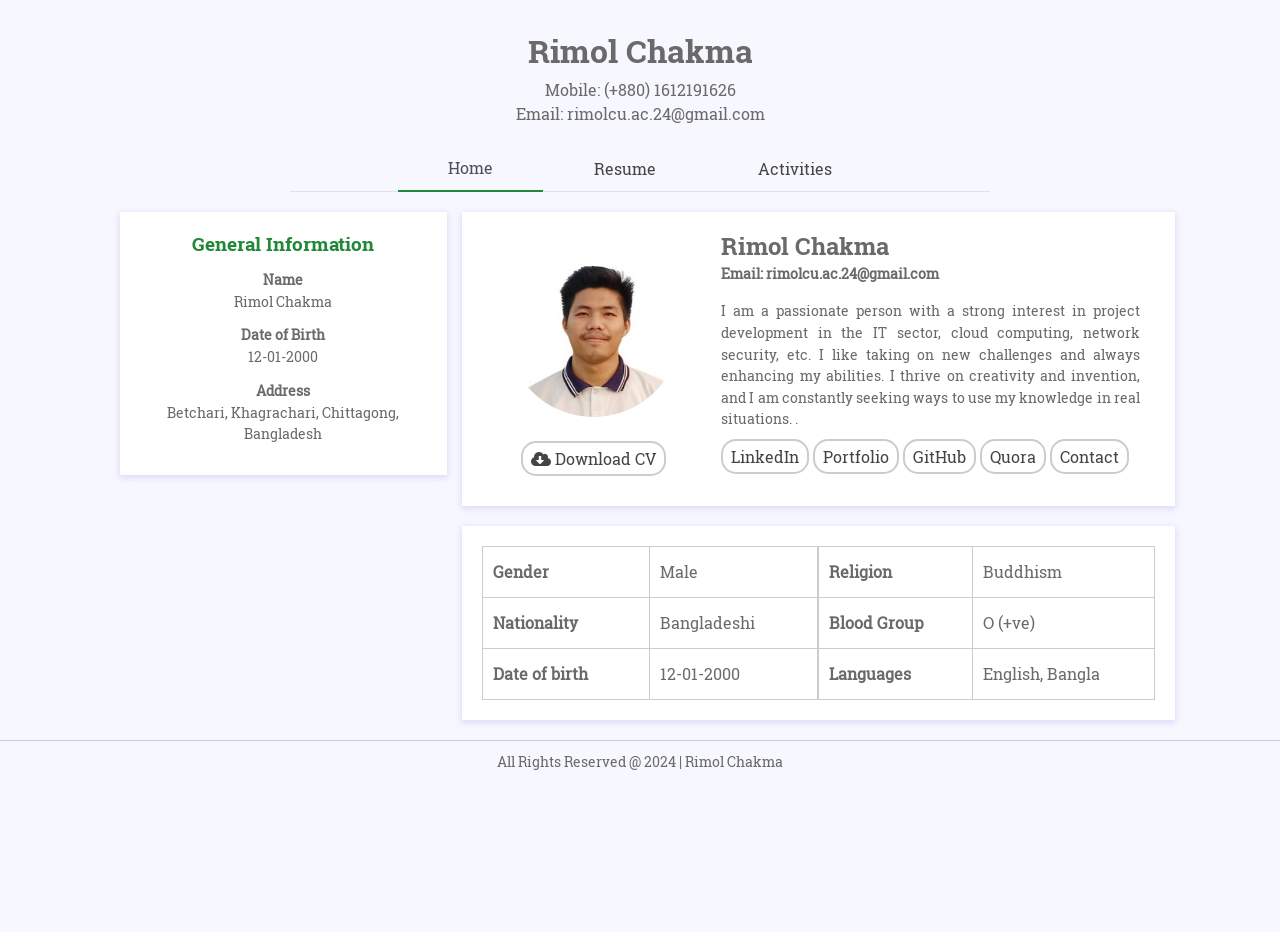
==== index.html @ 82492b22 "Update index.html" ====
<!doctype html>
<html lang="en">
<head>
    <meta charset="utf-8">
    <meta name="viewport" content="width=device-width, initial-scale=1, shrink-to-fit=no">
    <title>Rimol Chakma | Personal Profile</title>
    <link rel="stylesheet" href="assets/css/bootstrap.min.css">
    <link rel="stylesheet" href="assets/css/fontawsom-all.min.css">
    <link rel="stylesheet" type="text/css" href="assets/css/style.css" />
     <link rel="shortcut icon" type="https://rimolch.github.io/assets/images/picture.jpg" href="favicon.ico">
    <meta property="og:title" content="Rimol Chakma | Personal Profile" />
    <meta property="og:image" content="https://rimolch.github.io/assets/images/pic.jpg" />
    <meta property="og:description" content="Welcome to Rimol Chakma's Profile! Find Personal Details, Research & Projects, Extra-curricular Activities of Rimol Chakma" />

<script async src="https://www.googletagmanager.com/gtag/js?id=G-MPRRNXQ42J"></script>
<script>
  window.dataLayer = window.dataLayer || [];
  function gtag(){dataLayer.push(arguments);}
  gtag('js', new Date());

  gtag('config', 'G-MPRRNXQ42J');
</script>

    
</head>

<body>

    <div class="container-fluid">

        <div class="container">

            <div class="col-sm-12 cv-cont">

                <div class="header row">
                    <h2>Rimol Chakma</h2>
                    <p>Mobile: (+880) 1612191626</p>
                    <p>Email: rimolcu.ac.24@gmail.com</p>
                </div>

                <nav>
                    <div class="nav nav-tabs" id="nav-tab" role="tablist">
                        <a class="nav-item nav-link active" id="nav-home-tab" data-toggle="tab" href="#nav-home" role="tab" aria-controls="nav-home" aria-selected="true">Home</a>
                        <a class="nav-item nav-link" id="nav-profile-tab" data-toggle="tab" href="#nav-profile" role="tab" aria-controls="nav-profile" aria-selected="false">Resume</a>
                        <a class="nav-item nav-link" id="nav-contact-tab" data-toggle="tab" href="#extra" role="tab" aria-controls="nav-contact" aria-selected="false">Activities</a>
                    </div>
                </nav>

                <div class="tab-content" id="nav-tabContent">
                    <div class="tab-pane fade show active" id="nav-home" role="tabpanel" aria-labelledby="nav-home-tab">
                        <div class="cv-port row">
                            <div class="col-md-4">
                                <div class="cv-info">

                                    <div class="cvp">
                                        <h6>General Information</h6>
                                        <b>Name</b>
                                        <p>Rimol Chakma</p>
                                        <b>Date of Birth</b>
                                        <p>12-01-2000</p>
                                        <b>Address</b>
                                        <p>Betchari, Khagrachari, Chittagong, Bangladesh</p>
                                    </div>
                                </div>
                            </div>

                            <div class="col-md-8">

                                <div class="cv-stail row">

                                    <div class="col-sm-4 vbhfg center" style="margin-bottom: 15px;">
                                        <img src="assets/images/picture.jpg" alt=""> <br>
                                        <a href="https://rimolch.github.io/assets/cv/Rimol_Chakma.pdf"><i class="fas fa-cloud-download-alt"></i> Download CV</a>
                                    </div>

                                    <div class="col-sm-8">
                                        <h3>Rimol Chakma</h3>
                                        <b>Email: rimolcu.ac.24@gmail.com</b>
                                        <p style="margin-bottom: 15px;">I am a passionate person with a strong interest in project development in the IT sector, cloud computing, network security, etc. I like taking on new challenges and always enhancing my abilities. I thrive on creativity and invention, and I am constantly seeking ways to use my knowledge in real situations.                                            .</p>
                                        <a href="https://www.linkedin.com/in/rimol-chakma-b35395249/">LinkedIn</a>  <a href="https://sites.google.com/view/ri-mol/?fbclid=IwY2xjawGztMVleHRuA2FlbQIxMAABHUg0JZtwrNWvuRHqEis5s81EbPDGnfW2--YV_8g8neNjiI-2RUQk5hpfjA_aem_NrxMKS-pl9uJjug3tCgwVg">Portfolio</a> <a href="https://github.com/rimolch">GitHub</a> <a href="https://www.quora.com/profile/Ri-Mol">Quora</a> <a href="mailto:rimolcu.ac.24@gmail.com">Contact</a> 
                                    </div>

                                </div>

                                <div class="jumbo-address row">
                                    <div class="row w-100 no-margin">
                                        <div class="col-lg-6 no-padding">

                                            <table class="addrss-list">
                                                <tbody>
                                                    <tr>
                                                        <th>Gender</th>
                                                        <td>Male</td>
                                                    </tr>
                                                    <tr>
                                                        <th>Nationality</th>
                                                        <td>Bangladeshi</td>
                                                    </tr>
                                                    <tr>
                                                        <th>Date of birth</th>
                                                        <td>12-01-2000</td>
                                                    </tr>
                                                </tbody>
                                            </table>

                                        </div>

                                    <div class="col-lg-6 no-padding">
                                        <table class="addrss-list">
                                            <tbody>
                                                <tr>
                                                    <th>Religion</th>
                                                    <td>Buddhism</td>
                                                </tr>
                                                <tr>
                                                    <th>Blood Group</th>
                                                    <td>O (+ve)</td>
                                                </tr>
                                                <tr>
                                                    <th>Languages</th>
                                                    <td>English, Bangla</td>
                                                </tr>
                                            </tbody>
                                        </table>
                                    </div>

                                </div>

                            </div>

                        </div>

                    </div>

                </div>

                <div class="tab-pane education-detail fade" id="nav-profile" role="tabpanel" aria-labelledby="nav-profile-tab">

                    <div class="service no-margin" style="text-align: center; color: green;">
                        <h4>Educational Details</h4>
                    </div>

                    <div class="service no-margin row">
                        <div class="col-sm-3 resume-dat serv-logo">
                            <h6>2019-2024</h6>
                        <p>B.Sc. Engineering</p>
                        </div>

                        <div class="col-sm-9 rgbf">
                            <h5>University of Chittagong</h5>
                            <p>Major: Electrical and Electronic Engineering</p>
                            <p>CGPA: 3.46 out of 4.00</p>
                        </div>
                    </div>

                    <div class="service no-margin row">
                        <div class="col-sm-3 resume-dat serv-logo">
                            <h6>2016-2018</h6>
                        <p>Higher Secondary</p>
                        </div>

                        <div class="col-sm-9 rgbf">
                            <h5>Khagrachari Govt. College</h5>
                            <p>Major: Science</p>
                            <p>CGPA: 4.67 out of 5.00</p>
                        </div>
                    </div>

                    <div class="service no-margin row">
                        <div class="col-sm-3 resume-dat serv-logo">
                            <h6>2014-2016</h6>
                        <p>Secondary</p>
                        </div>

                        <div class="col-sm-9 rgbf">
                            <h5>A.P. Battalion High School</h5>
                            <p>Major: Science</p>
                            <p>CGPA: 4.76 out of 5.00</p>
                        </div>
                    </div>

                    <div class="service no-margin" style="text-align: center; color: green;">
                        <h4>Training</h4>
                    </div>

                    <div class="service no-margin row">
                        <div class="col-sm-3 resume-dat serv-logo">
                            <h6>17.12.2022 - 31.12.2022</h6>
                        <p>Industrial Training</p>
                        </div>

                        <div class="col-sm-9 rgbf">
                            <h5>Eastern Cables Limited</h5>
                            <p>Training On: The fundamentals and applications of cables in electrical power </p>
                            <p>systems.</p>
                        </div>
                    </div>

                    
                <div class="service no-margin" style="text-align: center; color: green;">
                    <h4>Courses</h4>
                </div>

                <div class="service no-margin row">
                    <div class="col-sm-3 resume-dat serv-logo">
                        <h6>06.07.2020 - 07.08.2020</h6>
                    <p>Online Course</p>
                    </div>

                    <div class="col-sm-9 rgbf">
                        <h5>HTML, CSS & JAVASCIPT</h5>
                        <p>An online course from Coursera that concentrated on the fundamentals of web </p>
                        <p>development.</p>
                    </div>
                </div>
                <!--Skills  -->
        </div>
                
                <div class="tab-pane education-detail fade" id="extra" role="tabpanel" aria-labelledby="nav-contact-tab">
                    <div class="service no-margin" style="text-align: center; color: green;">
                        <h4>Key Projects</h4>
                    </div>

                    <div class="service no-margin row">
                        <div class="col-sm-3 resume-dat serv-logo">
                            <h6>2024</h6>
                        </div>
                        <div class="col-sm-9 rgbf">
                            <h5>Web-based Document Management System For Educational Institution.</h5>
                            <p>A Project for secure document management with role-based access and data</p>
                                <p>encryption</p>
                        </div>
                    </div>
                    <div class="service no-margin" style="text-align: center; color: green;">
                        <h4>Extra-Curricular Activities</h4>
                    </div>
                    <div class="service no-margin row">
                        <div class="col-sm-3 resume-dat serv-logo">
                            <h6>2020</h6>
                        </div>
                        <div class="col-sm-9 rgbf">
                            <h5>Organized Photo & Art Exhibition </h5>
                            <p>Place: University of Chittagong Campus</p>
                        </div>
                    </div>

                    <div class="service no-margin row">
                        <div class="col-sm-3 resume-dat serv-logo">
                            <h6>2019</h6>
                        </div>
                        <div class="col-sm-9 rgbf">
                            <h5>International Youth Math Challenge</h5>
                            <p>Institution: IYMC</p>
                        </div>
                    </div>
                    
                </div>
            </div>


                </div>
            </div>


        </div>
        <div class="foot-credit">
            <p>All Rights Reserved @ 2024 | Rimol Chakma</p>
        </div>
        
    </div>
    </div>
</body>
<style>
    .nav-tabs {
        justify-content: center; /* Center the tabs */
    }
</style>
<script src="assets/js/jquery-3.2.1.min.js"></script>
<script src="assets/js/popper.min.js"></script>
<script src="assets/js/bootstrap.min.js"></script>
<script src="assets/js/script.js"></script>
---- assets/css/fontawsom-all.min.css ----
/*!
 * Font Awesome Free 5.3.1 by @fontawesome - https://fontawesome.com
 * License - https://fontawesome.com/license/free (Icons: CC BY 4.0, Fonts: SIL OFL 1.1, Code: MIT License)
 */
.fa,.fab,.fal,.far,.fas{-moz-osx-font-smoothing:grayscale;-webkit-font-smoothing:antialiased;display:inline-block;font-style:normal;font-variant:normal;text-rendering:auto;line-height:1}.fa-lg{font-size:1.33333em;line-height:.75em;vertical-align:-.0667em}.fa-xs{font-size:.75em}.fa-sm{font-size:.875em}.fa-1x{font-size:1em}.fa-2x{font-size:2em}.fa-3x{font-size:3em}.fa-4x{font-size:4em}.fa-5x{font-size:5em}.fa-6x{font-size:6em}.fa-7x{font-size:7em}.fa-8x{font-size:8em}.fa-9x{font-size:9em}.fa-10x{font-size:10em}.fa-fw{text-align:center;width:1.25em}.fa-ul{list-style-type:none;margin-left:2.5em;padding-left:0}.fa-ul>li{position:relative}.fa-li{left:-2em;position:absolute;text-align:center;width:2em;line-height:inherit}.fa-border{border:.08em solid #eee;border-radius:.1em;padding:.2em .25em .15em}.fa-pull-left{float:left}.fa-pull-right{float:right}.fa.fa-pull-left,.fab.fa-pull-left,.fal.fa-pull-left,.far.fa-pull-left,.fas.fa-pull-left{margin-right:.3em}.fa.fa-pull-right,.fab.fa-pull-right,.fal.fa-pull-right,.far.fa-pull-right,.fas.fa-pull-right{margin-left:.3em}.fa-spin{animation:fa-spin 2s infinite linear}.fa-pulse{animation:fa-spin 1s infinite steps(8)}@keyframes fa-spin{0%{transform:rotate(0deg)}to{transform:rotate(1turn)}}.fa-rotate-90{-ms-filter:"progid:DXImageTransform.Microsoft.BasicImage(rotation=1)";transform:rotate(90deg)}.fa-rotate-180{-ms-filter:"progid:DXImageTransform.Microsoft.BasicImage(rotation=2)";transform:rotate(180deg)}.fa-rotate-270{-ms-filter:"progid:DXImageTransform.Microsoft.BasicImage(rotation=3)";transform:rotate(270deg)}.fa-flip-horizontal{-ms-filter:"progid:DXImageTransform.Microsoft.BasicImage(rotation=0, mirror=1)";transform:scaleX(-1)}.fa-flip-vertical{transform:scaleY(-1)}.fa-flip-horizontal.fa-flip-vertical,.fa-flip-vertical{-ms-filter:"progid:DXImageTransform.Microsoft.BasicImage(rotation=2, mirror=1)"}.fa-flip-horizontal.fa-flip-vertical{transform:scale(-1)}:root .fa-flip-horizontal,:root .fa-flip-vertical,:root .fa-rotate-90,:root .fa-rotate-180,:root .fa-rotate-270{-webkit-filter:none;filter:none}.fa-stack{display:inline-block;height:2em;line-height:2em;position:relative;vertical-align:middle;width:2em}.fa-stack-1x,.fa-stack-2x{left:0;position:absolute;text-align:center;width:100%}.fa-stack-1x{line-height:inherit}.fa-stack-2x{font-size:2em}.fa-inverse{color:#fff}.fa-500px:before{content:"\f26e"}.fa-accessible-icon:before{content:"\f368"}.fa-accusoft:before{content:"\f369"}.fa-ad:before{content:"\f641"}.fa-address-book:before{content:"\f2b9"}.fa-address-card:before{content:"\f2bb"}.fa-adjust:before{content:"\f042"}.fa-adn:before{content:"\f170"}.fa-adversal:before{content:"\f36a"}.fa-affiliatetheme:before{content:"\f36b"}.fa-air-freshener:before{content:"\f5d0"}.fa-algolia:before{content:"\f36c"}.fa-align-center:before{content:"\f037"}.fa-align-justify:before{content:"\f039"}.fa-align-left:before{content:"\f036"}.fa-align-right:before{content:"\f038"}.fa-alipay:before{content:"\f642"}.fa-allergies:before{content:"\f461"}.fa-amazon:before{content:"\f270"}.fa-amazon-pay:before{content:"\f42c"}.fa-ambulance:before{content:"\f0f9"}.fa-american-sign-language-interpreting:before{content:"\f2a3"}.fa-amilia:before{content:"\f36d"}.fa-anchor:before{content:"\f13d"}.fa-android:before{content:"\f17b"}.fa-angellist:before{content:"\f209"}.fa-angle-double-down:before{content:"\f103"}.fa-angle-double-left:before{content:"\f100"}.fa-angle-double-right:before{content:"\f101"}.fa-angle-double-up:before{content:"\f102"}.fa-angle-down:before{content:"\f107"}.fa-angle-left:before{content:"\f104"}.fa-angle-right:before{content:"\f105"}.fa-angle-up:before{content:"\f106"}.fa-angry:before{content:"\f556"}.fa-angrycreative:before{content:"\f36e"}.fa-angular:before{content:"\f420"}.fa-ankh:before{content:"\f644"}.fa-app-store:before{content:"\f36f"}.fa-app-store-ios:before{content:"\f370"}.fa-apper:before{content:"\f371"}.fa-apple:before{content:"\f179"}.fa-apple-alt:before{content:"\f5d1"}.fa-apple-pay:before{content:"\f415"}.fa-archive:before{content:"\f187"}.fa-archway:before{content:"\f557"}.fa-arrow-alt-circle-down:before{content:"\f358"}.fa-arrow-alt-circle-left:before{content:"\f359"}.fa-arrow-alt-circle-right:before{content:"\f35a"}.fa-arrow-alt-circle-up:before{content:"\f35b"}.fa-arrow-circle-down:before{content:"\f0ab"}.fa-arrow-circle-left:before{content:"\f0a8"}.fa-arrow-circle-right:before{content:"\f0a9"}.fa-arrow-circle-up:before{content:"\f0aa"}.fa-arrow-down:before{content:"\f063"}.fa-arrow-left:before{content:"\f060"}.fa-arrow-right:before{content:"\f061"}.fa-arrow-up:before{content:"\f062"}.fa-arrows-alt:before{content:"\f0b2"}.fa-arrows-alt-h:before{content:"\f337"}.fa-arrows-alt-v:before{content:"\f338"}.fa-assistive-listening-systems:before{content:"\f2a2"}.fa-asterisk:before{content:"\f069"}.fa-asymmetrik:before{content:"\f372"}.fa-at:before{content:"\f1fa"}.fa-atlas:before{content:"\f558"}.fa-atom:before{content:"\f5d2"}.fa-audible:before{content:"\f373"}.fa-audio-description:before{content:"\f29e"}.fa-autoprefixer:before{content:"\f41c"}.fa-avianex:before{content:"\f374"}.fa-aviato:before{content:"\f421"}.fa-award:before{content:"\f559"}.fa-aws:before{content:"\f375"}.fa-backspace:before{content:"\f55a"}.fa-backward:before{content:"\f04a"}.fa-balance-scale:before{content:"\f24e"}.fa-ban:before{content:"\f05e"}.fa-band-aid:before{content:"\f462"}.fa-bandcamp:before{content:"\f2d5"}.fa-barcode:before{content:"\f02a"}.fa-bars:before{content:"\f0c9"}.fa-baseball-ball:before{content:"\f433"}.fa-basketball-ball:before{content:"\f434"}.fa-bath:before{content:"\f2cd"}.fa-battery-empty:before{content:"\f244"}.fa-battery-full:before{content:"\f240"}.fa-battery-half:before{content:"\f242"}.fa-battery-quarter:before{content:"\f243"}.fa-battery-three-quarters:before{content:"\f241"}.fa-bed:before{content:"\f236"}.fa-beer:before{content:"\f0fc"}.fa-behance:before{content:"\f1b4"}.fa-behance-square:before{content:"\f1b5"}.fa-bell:before{content:"\f0f3"}.fa-bell-slash:before{content:"\f1f6"}.fa-bezier-curve:before{content:"\f55b"}.fa-bible:before{content:"\f647"}.fa-bicycle:before{content:"\f206"}.fa-bimobject:before{content:"\f378"}.fa-binoculars:before{content:"\f1e5"}.fa-birthday-cake:before{content:"\f1fd"}.fa-bitbucket:before{content:"\f171"}.fa-bitcoin:before{content:"\f379"}.fa-bity:before{content:"\f37a"}.fa-black-tie:before{content:"\f27e"}.fa-blackberry:before{content:"\f37b"}.fa-blender:before{content:"\f517"}.fa-blind:before{content:"\f29d"}.fa-blogger:before{content:"\f37c"}.fa-blogger-b:before{content:"\f37d"}.fa-bluetooth:before{content:"\f293"}.fa-bluetooth-b:before{content:"\f294"}.fa-bold:before{content:"\f032"}.fa-bolt:before{content:"\f0e7"}.fa-bomb:before{content:"\f1e2"}.fa-bone:before{content:"\f5d7"}.fa-bong:before{content:"\f55c"}.fa-book:before{content:"\f02d"}.fa-book-open:before{content:"\f518"}.fa-book-reader:before{content:"\f5da"}.fa-bookmark:before{content:"\f02e"}.fa-bowling-ball:before{content:"\f436"}.fa-box:before{content:"\f466"}.fa-box-open:before{content:"\f49e"}.fa-boxes:before{content:"\f468"}.fa-braille:before{content:"\f2a1"}.fa-brain:before{content:"\f5dc"}.fa-briefcase:before{content:"\f0b1"}.fa-briefcase-medical:before{content:"\f469"}.fa-broadcast-tower:before{content:"\f519"}.fa-broom:before{content:"\f51a"}.fa-brush:before{content:"\f55d"}.fa-btc:before{content:"\f15a"}.fa-bug:before{content:"\f188"}.fa-building:before{content:"\f1ad"}.fa-bullhorn:before{content:"\f0a1"}.fa-bullseye:before{content:"\f140"}.fa-burn:before{content:"\f46a"}.fa-buromobelexperte:before{content:"\f37f"}.fa-bus:before{content:"\f207"}.fa-bus-alt:before{content:"\f55e"}.fa-business-time:before{content:"\f64a"}.fa-buysellads:before{content:"\f20d"}.fa-calculator:before{content:"\f1ec"}.fa-calendar:before{content:"\f133"}.fa-calendar-alt:before{content:"\f073"}.fa-calendar-check:before{content:"\f274"}.fa-calendar-minus:before{content:"\f272"}.fa-calendar-plus:before{content:"\f271"}.fa-calendar-times:before{content:"\f273"}.fa-camera:before{content:"\f030"}.fa-camera-retro:before{content:"\f083"}.fa-cannabis:before{content:"\f55f"}.fa-capsules:before{content:"\f46b"}.fa-car:before{content:"\f1b9"}.fa-car-alt:before{content:"\f5de"}.fa-car-battery:before{content:"\f5df"}.fa-car-crash:before{content:"\f5e1"}.fa-car-side:before{content:"\f5e4"}.fa-caret-down:before{content:"\f0d7"}.fa-caret-left:before{content:"\f0d9"}.fa-caret-right:before{content:"\f0da"}.fa-caret-square-down:before{content:"\f150"}.fa-caret-square-left:before{content:"\f191"}.fa-caret-square-right:before{content:"\f152"}.fa-caret-square-up:before{content:"\f151"}.fa-caret-up:before{content:"\f0d8"}.fa-cart-arrow-down:before{content:"\f218"}.fa-cart-plus:before{content:"\f217"}.fa-cc-amazon-pay:before{content:"\f42d"}.fa-cc-amex:before{content:"\f1f3"}.fa-cc-apple-pay:before{content:"\f416"}.fa-cc-diners-club:before{content:"\f24c"}.fa-cc-discover:before{content:"\f1f2"}.fa-cc-jcb:before{content:"\f24b"}.fa-cc-mastercard:before{content:"\f1f1"}.fa-cc-paypal:before{content:"\f1f4"}.fa-cc-stripe:before{content:"\f1f5"}.fa-cc-visa:before{content:"\f1f0"}.fa-centercode:before{content:"\f380"}.fa-certificate:before{content:"\f0a3"}.fa-chalkboard:before{content:"\f51b"}.fa-chalkboard-teacher:before{content:"\f51c"}.fa-charging-station:before{content:"\f5e7"}.fa-chart-area:before{content:"\f1fe"}.fa-chart-bar:before{content:"\f080"}.fa-chart-line:before{content:"\f201"}.fa-chart-pie:before{content:"\f200"}.fa-check:before{content:"\f00c"}.fa-check-circle:before{content:"\f058"}.fa-check-double:before{content:"\f560"}.fa-check-square:before{content:"\f14a"}.fa-chess:before{content:"\f439"}.fa-chess-bishop:before{content:"\f43a"}.fa-chess-board:before{content:"\f43c"}.fa-chess-king:before{content:"\f43f"}.fa-chess-knight:before{content:"\f441"}.fa-chess-pawn:before{content:"\f443"}.fa-chess-queen:before{content:"\f445"}.fa-chess-rook:before{content:"\f447"}.fa-chevron-circle-down:before{content:"\f13a"}.fa-chevron-circle-left:before{content:"\f137"}.fa-chevron-circle-right:before{content:"\f138"}.fa-chevron-circle-up:before{content:"\f139"}.fa-chevron-down:before{content:"\f078"}.fa-chevron-left:before{content:"\f053"}.fa-chevron-right:before{content:"\f054"}.fa-chevron-up:before{content:"\f077"}.fa-child:before{content:"\f1ae"}.fa-chrome:before{content:"\f268"}.fa-church:before{content:"\f51d"}.fa-circle:before{content:"\f111"}.fa-circle-notch:before{content:"\f1ce"}.fa-city:before{content:"\f64f"}.fa-clipboard:before{content:"\f328"}.fa-clipboard-check:before{content:"\f46c"}.fa-clipboard-list:before{content:"\f46d"}.fa-clock:before{content:"\f017"}.fa-clone:before{content:"\f24d"}.fa-closed-captioning:before{content:"\f20a"}.fa-cloud:before{content:"\f0c2"}.fa-cloud-download-alt:before{content:"\f381"}.fa-cloud-upload-alt:before{content:"\f382"}.fa-cloudscale:before{content:"\f383"}.fa-cloudsmith:before{content:"\f384"}.fa-cloudversify:before{content:"\f385"}.fa-cocktail:before{content:"\f561"}.fa-code:before{content:"\f121"}.fa-code-branch:before{content:"\f126"}.fa-codepen:before{content:"\f1cb"}.fa-codiepie:before{content:"\f284"}.fa-coffee:before{content:"\f0f4"}.fa-cog:before{content:"\f013"}.fa-cogs:before{content:"\f085"}.fa-coins:before{content:"\f51e"}.fa-columns:before{content:"\f0db"}.fa-comment:before{content:"\f075"}.fa-comment-alt:before{content:"\f27a"}.fa-comment-dollar:before{content:"\f651"}.fa-comment-dots:before{content:"\f4ad"}.fa-comment-slash:before{content:"\f4b3"}.fa-comments:before{content:"\f086"}.fa-comments-dollar:before{content:"\f653"}.fa-compact-disc:before{content:"\f51f"}.fa-compass:before{content:"\f14e"}.fa-compress:before{content:"\f066"}.fa-concierge-bell:before{content:"\f562"}.fa-connectdevelop:before{content:"\f20e"}.fa-contao:before{content:"\f26d"}.fa-cookie:before{content:"\f563"}.fa-cookie-bite:before{content:"\f564"}.fa-copy:before{content:"\f0c5"}.fa-copyright:before{content:"\f1f9"}.fa-couch:before{content:"\f4b8"}.fa-cpanel:before{content:"\f388"}.fa-creative-commons:before{content:"\f25e"}.fa-creative-commons-by:before{content:"\f4e7"}.fa-creative-commons-nc:before{content:"\f4e8"}.fa-creative-commons-nc-eu:before{content:"\f4e9"}.fa-creative-commons-nc-jp:before{content:"\f4ea"}.fa-creative-commons-nd:before{content:"\f4eb"}.fa-creative-commons-pd:before{content:"\f4ec"}.fa-creative-commons-pd-alt:before{content:"\f4ed"}.fa-creative-commons-remix:before{content:"\f4ee"}.fa-creative-commons-sa:before{content:"\f4ef"}.fa-creative-commons-sampling:before{content:"\f4f0"}.fa-creative-commons-sampling-plus:before{content:"\f4f1"}.fa-creative-commons-share:before{content:"\f4f2"}.fa-credit-card:before{content:"\f09d"}.fa-crop:before{content:"\f125"}.fa-crop-alt:before{content:"\f565"}.fa-cross:before{content:"\f654"}.fa-crosshairs:before{content:"\f05b"}.fa-crow:before{content:"\f520"}.fa-crown:before{content:"\f521"}.fa-css3:before{content:"\f13c"}.fa-css3-alt:before{content:"\f38b"}.fa-cube:before{content:"\f1b2"}.fa-cubes:before{content:"\f1b3"}.fa-cut:before{content:"\f0c4"}.fa-cuttlefish:before{content:"\f38c"}.fa-d-and-d:before{content:"\f38d"}.fa-dashcube:before{content:"\f210"}.fa-database:before{content:"\f1c0"}.fa-deaf:before{content:"\f2a4"}.fa-delicious:before{content:"\f1a5"}.fa-deploydog:before{content:"\f38e"}.fa-deskpro:before{content:"\f38f"}.fa-desktop:before{content:"\f108"}.fa-deviantart:before{content:"\f1bd"}.fa-dharmachakra:before{content:"\f655"}.fa-diagnoses:before{content:"\f470"}.fa-dice:before{content:"\f522"}.fa-dice-five:before{content:"\f523"}.fa-dice-four:before{content:"\f524"}.fa-dice-one:before{content:"\f525"}.fa-dice-six:before{content:"\f526"}.fa-dice-three:before{content:"\f527"}.fa-dice-two:before{content:"\f528"}.fa-digg:before{content:"\f1a6"}.fa-digital-ocean:before{content:"\f391"}.fa-digital-tachograph:before{content:"\f566"}.fa-directions:before{content:"\f5eb"}.fa-discord:before{content:"\f392"}.fa-discourse:before{content:"\f393"}.fa-divide:before{content:"\f529"}.fa-dizzy:before{content:"\f567"}.fa-dna:before{content:"\f471"}.fa-dochub:before{content:"\f394"}.fa-docker:before{content:"\f395"}.fa-dollar-sign:before{content:"\f155"}.fa-dolly:before{content:"\f472"}.fa-dolly-flatbed:before{content:"\f474"}.fa-donate:before{content:"\f4b9"}.fa-door-closed:before{content:"\f52a"}.fa-door-open:before{content:"\f52b"}.fa-dot-circle:before{content:"\f192"}.fa-dove:before{content:"\f4ba"}.fa-download:before{content:"\f019"}.fa-draft2digital:before{content:"\f396"}.fa-drafting-compass:before{content:"\f568"}.fa-draw-polygon:before{content:"\f5ee"}.fa-dribbble:before{content:"\f17d"}.fa-dribbble-square:before{content:"\f397"}.fa-dropbox:before{content:"\f16b"}.fa-drum:before{content:"\f569"}.fa-drum-steelpan:before{content:"\f56a"}.fa-drupal:before{content:"\f1a9"}.fa-dumbbell:before{content:"\f44b"}.fa-dyalog:before{content:"\f399"}.fa-earlybirds:before{content:"\f39a"}.fa-ebay:before{content:"\f4f4"}.fa-edge:before{content:"\f282"}.fa-edit:before{content:"\f044"}.fa-eject:before{content:"\f052"}.fa-elementor:before{content:"\f430"}.fa-ellipsis-h:before{content:"\f141"}.fa-ellipsis-v:before{content:"\f142"}.fa-ello:before{content:"\f5f1"}.fa-ember:before{content:"\f423"}.fa-empire:before{content:"\f1d1"}.fa-envelope:before{content:"\f0e0"}.fa-envelope-open:before{content:"\f2b6"}.fa-envelope-open-text:before{content:"\f658"}.fa-envelope-square:before{content:"\f199"}.fa-envira:before{content:"\f299"}.fa-equals:before{content:"\f52c"}.fa-eraser:before{content:"\f12d"}.fa-erlang:before{content:"\f39d"}.fa-ethereum:before{content:"\f42e"}.fa-etsy:before{content:"\f2d7"}.fa-euro-sign:before{content:"\f153"}.fa-exchange-alt:before{content:"\f362"}.fa-exclamation:before{content:"\f12a"}.fa-exclamation-circle:before{content:"\f06a"}.fa-exclamation-triangle:before{content:"\f071"}.fa-expand:before{content:"\f065"}.fa-expand-arrows-alt:before{content:"\f31e"}.fa-expeditedssl:before{content:"\f23e"}.fa-external-link-alt:before{content:"\f35d"}.fa-external-link-square-alt:before{content:"\f360"}.fa-eye:before{content:"\f06e"}.fa-eye-dropper:before{content:"\f1fb"}.fa-eye-slash:before{content:"\f070"}.fa-facebook:before{content:"\f09a"}.fa-facebook-f:before{content:"\f39e"}.fa-facebook-messenger:before{content:"\f39f"}.fa-facebook-square:before{content:"\f082"}.fa-fast-backward:before{content:"\f049"}.fa-fast-forward:before{content:"\f050"}.fa-fax:before{content:"\f1ac"}.fa-feather:before{content:"\f52d"}.fa-feather-alt:before{content:"\f56b"}.fa-female:before{content:"\f182"}.fa-fighter-jet:before{content:"\f0fb"}.fa-file:before{content:"\f15b"}.fa-file-alt:before{content:"\f15c"}.fa-file-archive:before{content:"\f1c6"}.fa-file-audio:before{content:"\f1c7"}.fa-file-code:before{content:"\f1c9"}.fa-file-contract:before{content:"\f56c"}.fa-file-download:before{content:"\f56d"}.fa-file-excel:before{content:"\f1c3"}.fa-file-export:before{content:"\f56e"}.fa-file-image:before{content:"\f1c5"}.fa-file-import:before{content:"\f56f"}.fa-file-invoice:before{content:"\f570"}.fa-file-invoice-dollar:before{content:"\f571"}.fa-file-medical:before{content:"\f477"}.fa-file-medical-alt:before{content:"\f478"}.fa-file-pdf:before{content:"\f1c1"}.fa-file-powerpoint:before{content:"\f1c4"}.fa-file-prescription:before{content:"\f572"}.fa-file-signature:before{content:"\f573"}.fa-file-upload:before{content:"\f574"}.fa-file-video:before{content:"\f1c8"}.fa-file-word:before{content:"\f1c2"}.fa-fill:before{content:"\f575"}.fa-fill-drip:before{content:"\f576"}.fa-film:before{content:"\f008"}.fa-filter:before{content:"\f0b0"}.fa-fingerprint:before{content:"\f577"}.fa-fire:before{content:"\f06d"}.fa-fire-extinguisher:before{content:"\f134"}.fa-firefox:before{content:"\f269"}.fa-first-aid:before{content:"\f479"}.fa-first-order:before{content:"\f2b0"}.fa-first-order-alt:before{content:"\f50a"}.fa-firstdraft:before{content:"\f3a1"}.fa-fish:before{content:"\f578"}.fa-flag:before{content:"\f024"}.fa-flag-checkered:before{content:"\f11e"}.fa-flask:before{content:"\f0c3"}.fa-flickr:before{content:"\f16e"}.fa-flipboard:before{content:"\f44d"}.fa-flushed:before{content:"\f579"}.fa-fly:before{content:"\f417"}.fa-folder:before{content:"\f07b"}.fa-folder-minus:before{content:"\f65d"}.fa-folder-open:before{content:"\f07c"}.fa-folder-plus:before{content:"\f65e"}.fa-font:before{content:"\f031"}.fa-font-awesome:before{content:"\f2b4"}.fa-font-awesome-alt:before{content:"\f35c"}.fa-font-awesome-flag:before{content:"\f425"}.fa-font-awesome-logo-full:before{content:"\f4e6"}.fa-fonticons:before{content:"\f280"}.fa-fonticons-fi:before{content:"\f3a2"}.fa-football-ball:before{content:"\f44e"}.fa-fort-awesome:before{content:"\f286"}.fa-fort-awesome-alt:before{content:"\f3a3"}.fa-forumbee:before{content:"\f211"}.fa-forward:before{content:"\f04e"}.fa-foursquare:before{content:"\f180"}.fa-free-code-camp:before{content:"\f2c5"}.fa-freebsd:before{content:"\f3a4"}.fa-frog:before{content:"\f52e"}.fa-frown:before{content:"\f119"}.fa-frown-open:before{content:"\f57a"}.fa-fulcrum:before{content:"\f50b"}.fa-funnel-dollar:before{content:"\f662"}.fa-futbol:before{content:"\f1e3"}.fa-galactic-republic:before{content:"\f50c"}.fa-galactic-senate:before{content:"\f50d"}.fa-gamepad:before{content:"\f11b"}.fa-gas-pump:before{content:"\f52f"}.fa-gavel:before{content:"\f0e3"}.fa-gem:before{content:"\f3a5"}.fa-genderless:before{content:"\f22d"}.fa-get-pocket:before{content:"\f265"}.fa-gg:before{content:"\f260"}.fa-gg-circle:before{content:"\f261"}.fa-gift:before{content:"\f06b"}.fa-git:before{content:"\f1d3"}.fa-git-square:before{content:"\f1d2"}.fa-github:before{content:"\f09b"}.fa-github-alt:before{content:"\f113"}.fa-github-square:before{content:"\f092"}.fa-gitkraken:before{content:"\f3a6"}.fa-gitlab:before{content:"\f296"}.fa-gitter:before{content:"\f426"}.fa-glass-martini:before{content:"\f000"}.fa-glass-martini-alt:before{content:"\f57b"}.fa-glasses:before{content:"\f530"}.fa-glide:before{content:"\f2a5"}.fa-glide-g:before{content:"\f2a6"}.fa-globe:before{content:"\f0ac"}.fa-globe-africa:before{content:"\f57c"}.fa-globe-americas:before{content:"\f57d"}.fa-globe-asia:before{content:"\f57e"}.fa-gofore:before{content:"\f3a7"}.fa-golf-ball:before{content:"\f450"}.fa-goodreads:before{content:"\f3a8"}.fa-goodreads-g:before{content:"\f3a9"}.fa-google:before{content:"\f1a0"}.fa-google-drive:before{content:"\f3aa"}.fa-google-play:before{content:"\f3ab"}.fa-google-plus:before{content:"\f2b3"}.fa-google-plus-g:before{content:"\f0d5"}.fa-google-plus-square:before{content:"\f0d4"}.fa-google-wallet:before{content:"\f1ee"}.fa-gopuram:before{content:"\f664"}.fa-graduation-cap:before{content:"\f19d"}.fa-gratipay:before{content:"\f184"}.fa-grav:before{content:"\f2d6"}.fa-greater-than:before{content:"\f531"}.fa-greater-than-equal:before{content:"\f532"}.fa-grimace:before{content:"\f57f"}.fa-grin:before{content:"\f580"}.fa-grin-alt:before{content:"\f581"}.fa-grin-beam:before{content:"\f582"}.fa-grin-beam-sweat:before{content:"\f583"}.fa-grin-hearts:before{content:"\f584"}.fa-grin-squint:before{content:"\f585"}.fa-grin-squint-tears:before{content:"\f586"}.fa-grin-stars:before{content:"\f587"}.fa-grin-tears:before{content:"\f588"}.fa-grin-tongue:before{content:"\f589"}.fa-grin-tongue-squint:before{content:"\f58a"}.fa-grin-tongue-wink:before{content:"\f58b"}.fa-grin-wink:before{content:"\f58c"}.fa-grip-horizontal:before{content:"\f58d"}.fa-grip-vertical:before{content:"\f58e"}.fa-gripfire:before{content:"\f3ac"}.fa-grunt:before{content:"\f3ad"}.fa-gulp:before{content:"\f3ae"}.fa-h-square:before{content:"\f0fd"}.fa-hacker-news:before{content:"\f1d4"}.fa-hacker-news-square:before{content:"\f3af"}.fa-hackerrank:before{content:"\f5f7"}.fa-hamsa:before{content:"\f665"}.fa-hand-holding:before{content:"\f4bd"}.fa-hand-holding-heart:before{content:"\f4be"}.fa-hand-holding-usd:before{content:"\f4c0"}.fa-hand-lizard:before{content:"\f258"}.fa-hand-paper:before{content:"\f256"}.fa-hand-peace:before{content:"\f25b"}.fa-hand-point-down:before{content:"\f0a7"}.fa-hand-point-left:before{content:"\f0a5"}.fa-hand-point-right:before{content:"\f0a4"}.fa-hand-point-up:before{content:"\f0a6"}.fa-hand-pointer:before{content:"\f25a"}.fa-hand-rock:before{content:"\f255"}.fa-hand-scissors:before{content:"\f257"}.fa-hand-spock:before{content:"\f259"}.fa-hands:before{content:"\f4c2"}.fa-hands-helping:before{content:"\f4c4"}.fa-handshake:before{content:"\f2b5"}.fa-hashtag:before{content:"\f292"}.fa-haykal:before{content:"\f666"}.fa-hdd:before{content:"\f0a0"}.fa-heading:before{content:"\f1dc"}.fa-headphones:before{content:"\f025"}.fa-headphones-alt:before{content:"\f58f"}.fa-headset:before{content:"\f590"}.fa-heart:before{content:"\f004"}.fa-heartbeat:before{content:"\f21e"}.fa-helicopter:before{content:"\f533"}.fa-highlighter:before{content:"\f591"}.fa-hips:before{content:"\f452"}.fa-hire-a-helper:before{content:"\f3b0"}.fa-history:before{content:"\f1da"}.fa-hockey-puck:before{content:"\f453"}.fa-home:before{content:"\f015"}.fa-hooli:before{content:"\f427"}.fa-hornbill:before{content:"\f592"}.fa-hospital:before{content:"\f0f8"}.fa-hospital-alt:before{content:"\f47d"}.fa-hospital-symbol:before{content:"\f47e"}.fa-hot-tub:before{content:"\f593"}.fa-hotel:before{content:"\f594"}.fa-hotjar:before{content:"\f3b1"}.fa-hourglass:before{content:"\f254"}.fa-hourglass-end:before{content:"\f253"}.fa-hourglass-half:before{content:"\f252"}.fa-hourglass-start:before{content:"\f251"}.fa-houzz:before{content:"\f27c"}.fa-html5:before{content:"\f13b"}.fa-hubspot:before{content:"\f3b2"}.fa-i-cursor:before{content:"\f246"}.fa-id-badge:before{content:"\f2c1"}.fa-id-card:before{content:"\f2c2"}.fa-id-card-alt:before{content:"\f47f"}.fa-image:before{content:"\f03e"}.fa-images:before{content:"\f302"}.fa-imdb:before{content:"\f2d8"}.fa-inbox:before{content:"\f01c"}.fa-indent:before{content:"\f03c"}.fa-industry:before{content:"\f275"}.fa-infinity:before{content:"\f534"}.fa-info:before{content:"\f129"}.fa-info-circle:before{content:"\f05a"}.fa-instagram:before{content:"\f16d"}.fa-internet-explorer:before{content:"\f26b"}.fa-ioxhost:before{content:"\f208"}.fa-italic:before{content:"\f033"}.fa-itunes:before{content:"\f3b4"}.fa-itunes-note:before{content:"\f3b5"}.fa-java:before{content:"\f4e4"}.fa-jedi:before{content:"\f669"}.fa-jedi-order:before{content:"\f50e"}.fa-jenkins:before{content:"\f3b6"}.fa-joget:before{content:"\f3b7"}.fa-joint:before{content:"\f595"}.fa-joomla:before{content:"\f1aa"}.fa-journal-whills:before{content:"\f66a"}.fa-js:before{content:"\f3b8"}.fa-js-square:before{content:"\f3b9"}.fa-jsfiddle:before{content:"\f1cc"}.fa-kaaba:before{content:"\f66b"}.fa-kaggle:before{content:"\f5fa"}.fa-key:before{content:"\f084"}.fa-keybase:before{content:"\f4f5"}.fa-keyboard:before{content:"\f11c"}.fa-keycdn:before{content:"\f3ba"}.fa-khanda:before{content:"\f66d"}.fa-kickstarter:before{content:"\f3bb"}.fa-kickstarter-k:before{content:"\f3bc"}.fa-kiss:before{content:"\f596"}.fa-kiss-beam:before{content:"\f597"}.fa-kiss-wink-heart:before{content:"\f598"}.fa-kiwi-bird:before{content:"\f535"}.fa-korvue:before{content:"\f42f"}.fa-landmark:before{content:"\f66f"}.fa-language:before{content:"\f1ab"}.fa-laptop:before{content:"\f109"}.fa-laptop-code:before{content:"\f5fc"}.fa-laravel:before{content:"\f3bd"}.fa-lastfm:before{content:"\f202"}.fa-lastfm-square:before{content:"\f203"}.fa-laugh:before{content:"\f599"}.fa-laugh-beam:before{content:"\f59a"}.fa-laugh-squint:before{content:"\f59b"}.fa-laugh-wink:before{content:"\f59c"}.fa-layer-group:before{content:"\f5fd"}.fa-leaf:before{content:"\f06c"}.fa-leanpub:before{content:"\f212"}.fa-lemon:before{content:"\f094"}.fa-less:before{content:"\f41d"}.fa-less-than:before{content:"\f536"}.fa-less-than-equal:before{content:"\f537"}.fa-level-down-alt:before{content:"\f3be"}.fa-level-up-alt:before{content:"\f3bf"}.fa-life-ring:before{content:"\f1cd"}.fa-lightbulb:before{content:"\f0eb"}.fa-line:before{content:"\f3c0"}.fa-link:before{content:"\f0c1"}.fa-linkedin:before{content:"\f08c"}.fa-linkedin-in:before{content:"\f0e1"}.fa-linode:before{content:"\f2b8"}.fa-linux:before{content:"\f17c"}.fa-lira-sign:before{content:"\f195"}.fa-list:before{content:"\f03a"}.fa-list-alt:before{content:"\f022"}.fa-list-ol:before{content:"\f0cb"}.fa-list-ul:before{content:"\f0ca"}.fa-location-arrow:before{content:"\f124"}.fa-lock:before{content:"\f023"}.fa-lock-open:before{content:"\f3c1"}.fa-long-arrow-alt-down:before{content:"\f309"}.fa-long-arrow-alt-left:before{content:"\f30a"}.fa-long-arrow-alt-right:before{content:"\f30b"}.fa-long-arrow-alt-up:before{content:"\f30c"}.fa-low-vision:before{content:"\f2a8"}.fa-luggage-cart:before{content:"\f59d"}.fa-lyft:before{content:"\f3c3"}.fa-magento:before{content:"\f3c4"}.fa-magic:before{content:"\f0d0"}.fa-magnet:before{content:"\f076"}.fa-mail-bulk:before{content:"\f674"}.fa-mailchimp:before{content:"\f59e"}.fa-male:before{content:"\f183"}.fa-mandalorian:before{content:"\f50f"}.fa-map:before{content:"\f279"}.fa-map-marked:before{content:"\f59f"}.fa-map-marked-alt:before{content:"\f5a0"}.fa-map-marker:before{content:"\f041"}.fa-map-marker-alt:before{content:"\f3c5"}.fa-map-pin:before{content:"\f276"}.fa-map-signs:before{content:"\f277"}.fa-markdown:before{content:"\f60f"}.fa-marker:before{content:"\f5a1"}.fa-mars:before{content:"\f222"}.fa-mars-double:before{content:"\f227"}.fa-mars-stroke:before{content:"\f229"}.fa-mars-stroke-h:before{content:"\f22b"}.fa-mars-stroke-v:before{content:"\f22a"}.fa-mastodon:before{content:"\f4f6"}.fa-maxcdn:before{content:"\f136"}.fa-medal:before{content:"\f5a2"}.fa-medapps:before{content:"\f3c6"}.fa-medium:before{content:"\f23a"}.fa-medium-m:before{content:"\f3c7"}.fa-medkit:before{content:"\f0fa"}.fa-medrt:before{content:"\f3c8"}.fa-meetup:before{content:"\f2e0"}.fa-megaport:before{content:"\f5a3"}.fa-meh:before{content:"\f11a"}.fa-meh-blank:before{content:"\f5a4"}.fa-meh-rolling-eyes:before{content:"\f5a5"}.fa-memory:before{content:"\f538"}.fa-menorah:before{content:"\f676"}.fa-mercury:before{content:"\f223"}.fa-microchip:before{content:"\f2db"}.fa-microphone:before{content:"\f130"}.fa-microphone-alt:before{content:"\f3c9"}.fa-microphone-alt-slash:before{content:"\f539"}.fa-microphone-slash:before{content:"\f131"}.fa-microscope:before{content:"\f610"}.fa-microsoft:before{content:"\f3ca"}.fa-minus:before{content:"\f068"}.fa-minus-circle:before{content:"\f056"}.fa-minus-square:before{content:"\f146"}.fa-mix:before{content:"\f3cb"}.fa-mixcloud:before{content:"\f289"}.fa-mizuni:before{content:"\f3cc"}.fa-mobile:before{content:"\f10b"}.fa-mobile-alt:before{content:"\f3cd"}.fa-modx:before{content:"\f285"}.fa-monero:before{content:"\f3d0"}.fa-money-bill:before{content:"\f0d6"}.fa-money-bill-alt:before{content:"\f3d1"}.fa-money-bill-wave:before{content:"\f53a"}.fa-money-bill-wave-alt:before{content:"\f53b"}.fa-money-check:before{content:"\f53c"}.fa-money-check-alt:before{content:"\f53d"}.fa-monument:before{content:"\f5a6"}.fa-moon:before{content:"\f186"}.fa-mortar-pestle:before{content:"\f5a7"}.fa-mosque:before{content:"\f678"}.fa-motorcycle:before{content:"\f21c"}.fa-mouse-pointer:before{content:"\f245"}.fa-music:before{content:"\f001"}.fa-napster:before{content:"\f3d2"}.fa-neos:before{content:"\f612"}.fa-neuter:before{content:"\f22c"}.fa-newspaper:before{content:"\f1ea"}.fa-nimblr:before{content:"\f5a8"}.fa-nintendo-switch:before{content:"\f418"}.fa-node:before{content:"\f419"}.fa-node-js:before{content:"\f3d3"}.fa-not-equal:before{content:"\f53e"}.fa-notes-medical:before{content:"\f481"}.fa-npm:before{content:"\f3d4"}.fa-ns8:before{content:"\f3d5"}.fa-nutritionix:before{content:"\f3d6"}.fa-object-group:before{content:"\f247"}.fa-object-ungroup:before{content:"\f248"}.fa-odnoklassniki:before{content:"\f263"}.fa-odnoklassniki-square:before{content:"\f264"}.fa-oil-can:before{content:"\f613"}.fa-old-republic:before{content:"\f510"}.fa-om:before{content:"\f679"}.fa-opencart:before{content:"\f23d"}.fa-openid:before{content:"\f19b"}.fa-opera:before{content:"\f26a"}.fa-optin-monster:before{content:"\f23c"}.fa-osi:before{content:"\f41a"}.fa-outdent:before{content:"\f03b"}.fa-page4:before{content:"\f3d7"}.fa-pagelines:before{content:"\f18c"}.fa-paint-brush:before{content:"\f1fc"}.fa-paint-roller:before{content:"\f5aa"}.fa-palette:before{content:"\f53f"}.fa-palfed:before{content:"\f3d8"}.fa-pallet:before{content:"\f482"}.fa-paper-plane:before{content:"\f1d8"}.fa-paperclip:before{content:"\f0c6"}.fa-parachute-box:before{content:"\f4cd"}.fa-paragraph:before{content:"\f1dd"}.fa-parking:before{content:"\f540"}.fa-passport:before{content:"\f5ab"}.fa-pastafarianism:before{content:"\f67b"}.fa-paste:before{content:"\f0ea"}.fa-patreon:before{content:"\f3d9"}.fa-pause:before{content:"\f04c"}.fa-pause-circle:before{content:"\f28b"}.fa-paw:before{content:"\f1b0"}.fa-paypal:before{content:"\f1ed"}.fa-peace:before{content:"\f67c"}.fa-pen:before{content:"\f304"}.fa-pen-alt:before{content:"\f305"}.fa-pen-fancy:before{content:"\f5ac"}.fa-pen-nib:before{content:"\f5ad"}.fa-pen-square:before{content:"\f14b"}.fa-pencil-alt:before{content:"\f303"}.fa-pencil-ruler:before{content:"\f5ae"}.fa-people-carry:before{content:"\f4ce"}.fa-percent:before{content:"\f295"}.fa-percentage:before{content:"\f541"}.fa-periscope:before{content:"\f3da"}.fa-phabricator:before{content:"\f3db"}.fa-phoenix-framework:before{content:"\f3dc"}.fa-phoenix-squadron:before{content:"\f511"}.fa-phone:before{content:"\f095"}.fa-phone-slash:before{content:"\f3dd"}.fa-phone-square:before{content:"\f098"}.fa-phone-volume:before{content:"\f2a0"}.fa-php:before{content:"\f457"}.fa-pied-piper:before{content:"\f2ae"}.fa-pied-piper-alt:before{content:"\f1a8"}.fa-pied-piper-hat:before{content:"\f4e5"}.fa-pied-piper-pp:before{content:"\f1a7"}.fa-piggy-bank:before{content:"\f4d3"}.fa-pills:before{content:"\f484"}.fa-pinterest:before{content:"\f0d2"}.fa-pinterest-p:before{content:"\f231"}.fa-pinterest-square:before{content:"\f0d3"}.fa-place-of-worship:before{content:"\f67f"}.fa-plane:before{content:"\f072"}.fa-plane-arrival:before{content:"\f5af"}.fa-plane-departure:before{content:"\f5b0"}.fa-play:before{content:"\f04b"}.fa-play-circle:before{content:"\f144"}.fa-playstation:before{content:"\f3df"}.fa-plug:before{content:"\f1e6"}.fa-plus:before{content:"\f067"}.fa-plus-circle:before{content:"\f055"}.fa-plus-square:before{content:"\f0fe"}.fa-podcast:before{content:"\f2ce"}.fa-poll:before{content:"\f681"}.fa-poll-h:before{content:"\f682"}.fa-poo:before{content:"\f2fe"}.fa-poop:before{content:"\f619"}.fa-portrait:before{content:"\f3e0"}.fa-pound-sign:before{content:"\f154"}.fa-power-off:before{content:"\f011"}.fa-pray:before{content:"\f683"}.fa-praying-hands:before{content:"\f684"}.fa-prescription:before{content:"\f5b1"}.fa-prescription-bottle:before{content:"\f485"}.fa-prescription-bottle-alt:before{content:"\f486"}.fa-print:before{content:"\f02f"}.fa-procedures:before{content:"\f487"}.fa-product-hunt:before{content:"\f288"}.fa-project-diagram:before{content:"\f542"}.fa-pushed:before{content:"\f3e1"}.fa-puzzle-piece:before{content:"\f12e"}.fa-python:before{content:"\f3e2"}.fa-qq:before{content:"\f1d6"}.fa-qrcode:before{content:"\f029"}.fa-question:before{content:"\f128"}.fa-question-circle:before{content:"\f059"}.fa-quidditch:before{content:"\f458"}.fa-quinscape:before{content:"\f459"}.fa-quora:before{content:"\f2c4"}.fa-quote-left:before{content:"\f10d"}.fa-quote-right:before{content:"\f10e"}.fa-quran:before{content:"\f687"}.fa-r-project:before{content:"\f4f7"}.fa-random:before{content:"\f074"}.fa-ravelry:before{content:"\f2d9"}.fa-react:before{content:"\f41b"}.fa-readme:before{content:"\f4d5"}.fa-rebel:before{content:"\f1d0"}.fa-receipt:before{content:"\f543"}.fa-recycle:before{content:"\f1b8"}.fa-red-river:before{content:"\f3e3"}.fa-reddit:before{content:"\f1a1"}.fa-reddit-alien:before{content:"\f281"}.fa-reddit-square:before{content:"\f1a2"}.fa-redo:before{content:"\f01e"}.fa-redo-alt:before{content:"\f2f9"}.fa-registered:before{content:"\f25d"}.fa-rendact:before{content:"\f3e4"}.fa-renren:before{content:"\f18b"}.fa-reply:before{content:"\f3e5"}.fa-reply-all:before{content:"\f122"}.fa-replyd:before{content:"\f3e6"}.fa-researchgate:before{content:"\f4f8"}.fa-resolving:before{content:"\f3e7"}.fa-retweet:before{content:"\f079"}.fa-rev:before{content:"\f5b2"}.fa-ribbon:before{content:"\f4d6"}.fa-road:before{content:"\f018"}.fa-robot:before{content:"\f544"}.fa-rocket:before{content:"\f135"}.fa-rocketchat:before{content:"\f3e8"}.fa-rockrms:before{content:"\f3e9"}.fa-route:before{content:"\f4d7"}.fa-rss:before{content:"\f09e"}.fa-rss-square:before{content:"\f143"}.fa-ruble-sign:before{content:"\f158"}.fa-ruler:before{content:"\f545"}.fa-ruler-combined:before{content:"\f546"}.fa-ruler-horizontal:before{content:"\f547"}.fa-ruler-vertical:before{content:"\f548"}.fa-rupee-sign:before{content:"\f156"}.fa-sad-cry:before{content:"\f5b3"}.fa-sad-tear:before{content:"\f5b4"}.fa-safari:before{content:"\f267"}.fa-sass:before{content:"\f41e"}.fa-save:before{content:"\f0c7"}.fa-schlix:before{content:"\f3ea"}.fa-school:before{content:"\f549"}.fa-screwdriver:before{content:"\f54a"}.fa-scribd:before{content:"\f28a"}.fa-search:before{content:"\f002"}.fa-search-dollar:before{content:"\f688"}.fa-search-location:before{content:"\f689"}.fa-search-minus:before{content:"\f010"}.fa-search-plus:before{content:"\f00e"}.fa-searchengin:before{content:"\f3eb"}.fa-seedling:before{content:"\f4d8"}.fa-sellcast:before{content:"\f2da"}.fa-sellsy:before{content:"\f213"}.fa-server:before{content:"\f233"}.fa-servicestack:before{content:"\f3ec"}.fa-shapes:before{content:"\f61f"}.fa-share:before{content:"\f064"}.fa-share-alt:before{content:"\f1e0"}.fa-share-alt-square:before{content:"\f1e1"}.fa-share-square:before{content:"\f14d"}.fa-shekel-sign:before{content:"\f20b"}.fa-shield-alt:before{content:"\f3ed"}.fa-ship:before{content:"\f21a"}.fa-shipping-fast:before{content:"\f48b"}.fa-shirtsinbulk:before{content:"\f214"}.fa-shoe-prints:before{content:"\f54b"}.fa-shopping-bag:before{content:"\f290"}.fa-shopping-basket:before{content:"\f291"}.fa-shopping-cart:before{content:"\f07a"}.fa-shopware:before{content:"\f5b5"}.fa-shower:before{content:"\f2cc"}.fa-shuttle-van:before{content:"\f5b6"}.fa-sign:before{content:"\f4d9"}.fa-sign-in-alt:before{content:"\f2f6"}.fa-sign-language:before{content:"\f2a7"}.fa-sign-out-alt:before{content:"\f2f5"}.fa-signal:before{content:"\f012"}.fa-signature:before{content:"\f5b7"}.fa-simplybuilt:before{content:"\f215"}.fa-sistrix:before{content:"\f3ee"}.fa-sitemap:before{content:"\f0e8"}.fa-sith:before{content:"\f512"}.fa-skull:before{content:"\f54c"}.fa-skyatlas:before{content:"\f216"}.fa-skype:before{content:"\f17e"}.fa-slack:before{content:"\f198"}.fa-slack-hash:before{content:"\f3ef"}.fa-sliders-h:before{content:"\f1de"}.fa-slideshare:before{content:"\f1e7"}.fa-smile:before{content:"\f118"}.fa-smile-beam:before{content:"\f5b8"}.fa-smile-wink:before{content:"\f4da"}.fa-smoking:before{content:"\f48d"}.fa-smoking-ban:before{content:"\f54d"}.fa-snapchat:before{content:"\f2ab"}.fa-snapchat-ghost:before{content:"\f2ac"}.fa-snapchat-square:before{content:"\f2ad"}.fa-snowflake:before{content:"\f2dc"}.fa-socks:before{content:"\f696"}.fa-solar-panel:before{content:"\f5ba"}.fa-sort:before{content:"\f0dc"}.fa-sort-alpha-down:before{content:"\f15d"}.fa-sort-alpha-up:before{content:"\f15e"}.fa-sort-amount-down:before{content:"\f160"}.fa-sort-amount-up:before{content:"\f161"}.fa-sort-down:before{content:"\f0dd"}.fa-sort-numeric-down:before{content:"\f162"}.fa-sort-numeric-up:before{content:"\f163"}.fa-sort-up:before{content:"\f0de"}.fa-soundcloud:before{content:"\f1be"}.fa-spa:before{content:"\f5bb"}.fa-space-shuttle:before{content:"\f197"}.fa-speakap:before{content:"\f3f3"}.fa-spinner:before{content:"\f110"}.fa-splotch:before{content:"\f5bc"}.fa-spotify:before{content:"\f1bc"}.fa-spray-can:before{content:"\f5bd"}.fa-square:before{content:"\f0c8"}.fa-square-full:before{content:"\f45c"}.fa-square-root-alt:before{content:"\f698"}.fa-squarespace:before{content:"\f5be"}.fa-stack-exchange:before{content:"\f18d"}.fa-stack-overflow:before{content:"\f16c"}.fa-stamp:before{content:"\f5bf"}.fa-star:before{content:"\f005"}.fa-star-and-crescent:before{content:"\f699"}.fa-star-half:before{content:"\f089"}.fa-star-half-alt:before{content:"\f5c0"}.fa-star-of-david:before{content:"\f69a"}.fa-star-of-life:before{content:"\f621"}.fa-staylinked:before{content:"\f3f5"}.fa-steam:before{content:"\f1b6"}.fa-steam-square:before{content:"\f1b7"}.fa-steam-symbol:before{content:"\f3f6"}.fa-step-backward:before{content:"\f048"}.fa-step-forward:before{content:"\f051"}.fa-stethoscope:before{content:"\f0f1"}.fa-sticker-mule:before{content:"\f3f7"}.fa-sticky-note:before{content:"\f249"}.fa-stop:before{content:"\f04d"}.fa-stop-circle:before{content:"\f28d"}.fa-stopwatch:before{content:"\f2f2"}.fa-store:before{content:"\f54e"}.fa-store-alt:before{content:"\f54f"}.fa-strava:before{content:"\f428"}.fa-stream:before{content:"\f550"}.fa-street-view:before{content:"\f21d"}.fa-strikethrough:before{content:"\f0cc"}.fa-stripe:before{content:"\f429"}.fa-stripe-s:before{content:"\f42a"}.fa-stroopwafel:before{content:"\f551"}.fa-studiovinari:before{content:"\f3f8"}.fa-stumbleupon:before{content:"\f1a4"}.fa-stumbleupon-circle:before{content:"\f1a3"}.fa-subscript:before{content:"\f12c"}.fa-subway:before{content:"\f239"}.fa-suitcase:before{content:"\f0f2"}.fa-suitcase-rolling:before{content:"\f5c1"}.fa-sun:before{content:"\f185"}.fa-superpowers:before{content:"\f2dd"}.fa-superscript:before{content:"\f12b"}.fa-supple:before{content:"\f3f9"}.fa-surprise:before{content:"\f5c2"}.fa-swatchbook:before{content:"\f5c3"}.fa-swimmer:before{content:"\f5c4"}.fa-swimming-pool:before{content:"\f5c5"}.fa-synagogue:before{content:"\f69b"}.fa-sync:before{content:"\f021"}.fa-sync-alt:before{content:"\f2f1"}.fa-syringe:before{content:"\f48e"}.fa-table:before{content:"\f0ce"}.fa-table-tennis:before{content:"\f45d"}.fa-tablet:before{content:"\f10a"}.fa-tablet-alt:before{content:"\f3fa"}.fa-tablets:before{content:"\f490"}.fa-tachometer-alt:before{content:"\f3fd"}.fa-tag:before{content:"\f02b"}.fa-tags:before{content:"\f02c"}.fa-tape:before{content:"\f4db"}.fa-tasks:before{content:"\f0ae"}.fa-taxi:before{content:"\f1ba"}.fa-teamspeak:before{content:"\f4f9"}.fa-teeth:before{content:"\f62e"}.fa-teeth-open:before{content:"\f62f"}.fa-telegram:before{content:"\f2c6"}.fa-telegram-plane:before{content:"\f3fe"}.fa-tencent-weibo:before{content:"\f1d5"}.fa-terminal:before{content:"\f120"}.fa-text-height:before{content:"\f034"}.fa-text-width:before{content:"\f035"}.fa-th:before{content:"\f00a"}.fa-th-large:before{content:"\f009"}.fa-th-list:before{content:"\f00b"}.fa-the-red-yeti:before{content:"\f69d"}.fa-theater-masks:before{content:"\f630"}.fa-themeco:before{content:"\f5c6"}.fa-themeisle:before{content:"\f2b2"}.fa-thermometer:before{content:"\f491"}.fa-thermometer-empty:before{content:"\f2cb"}.fa-thermometer-full:before{content:"\f2c7"}.fa-thermometer-half:before{content:"\f2c9"}.fa-thermometer-quarter:before{content:"\f2ca"}.fa-thermometer-three-quarters:before{content:"\f2c8"}.fa-thumbs-down:before{content:"\f165"}.fa-thumbs-up:before{content:"\f164"}.fa-thumbtack:before{content:"\f08d"}.fa-ticket-alt:before{content:"\f3ff"}.fa-times:before{content:"\f00d"}.fa-times-circle:before{content:"\f057"}.fa-tint:before{content:"\f043"}.fa-tint-slash:before{content:"\f5c7"}.fa-tired:before{content:"\f5c8"}.fa-toggle-off:before{content:"\f204"}.fa-toggle-on:before{content:"\f205"}.fa-toolbox:before{content:"\f552"}.fa-tooth:before{content:"\f5c9"}.fa-torah:before{content:"\f6a0"}.fa-torii-gate:before{content:"\f6a1"}.fa-trade-federation:before{content:"\f513"}.fa-trademark:before{content:"\f25c"}.fa-traffic-light:before{content:"\f637"}.fa-train:before{content:"\f238"}.fa-transgender:before{content:"\f224"}.fa-transgender-alt:before{content:"\f225"}.fa-trash:before{content:"\f1f8"}.fa-trash-alt:before{content:"\f2ed"}.fa-tree:before{content:"\f1bb"}.fa-trello:before{content:"\f181"}.fa-tripadvisor:before{content:"\f262"}.fa-trophy:before{content:"\f091"}.fa-truck:before{content:"\f0d1"}.fa-truck-loading:before{content:"\f4de"}.fa-truck-monster:before{content:"\f63b"}.fa-truck-moving:before{content:"\f4df"}.fa-truck-pickup:before{content:"\f63c"}.fa-tshirt:before{content:"\f553"}.fa-tty:before{content:"\f1e4"}.fa-tumblr:before{content:"\f173"}.fa-tumblr-square:before{content:"\f174"}.fa-tv:before{content:"\f26c"}.fa-twitch:before{content:"\f1e8"}.fa-twitter:before{content:"\f099"}.fa-twitter-square:before{content:"\f081"}.fa-typo3:before{content:"\f42b"}.fa-uber:before{content:"\f402"}.fa-uikit:before{content:"\f403"}.fa-umbrella:before{content:"\f0e9"}.fa-umbrella-beach:before{content:"\f5ca"}.fa-underline:before{content:"\f0cd"}.fa-undo:before{content:"\f0e2"}.fa-undo-alt:before{content:"\f2ea"}.fa-uniregistry:before{content:"\f404"}.fa-universal-access:before{content:"\f29a"}.fa-university:before{content:"\f19c"}.fa-unlink:before{content:"\f127"}.fa-unlock:before{content:"\f09c"}.fa-unlock-alt:before{content:"\f13e"}.fa-untappd:before{content:"\f405"}.fa-upload:before{content:"\f093"}.fa-usb:before{content:"\f287"}.fa-user:before{content:"\f007"}.fa-user-alt:before{content:"\f406"}.fa-user-alt-slash:before{content:"\f4fa"}.fa-user-astronaut:before{content:"\f4fb"}.fa-user-check:before{content:"\f4fc"}.fa-user-circle:before{content:"\f2bd"}.fa-user-clock:before{content:"\f4fd"}.fa-user-cog:before{content:"\f4fe"}.fa-user-edit:before{content:"\f4ff"}.fa-user-friends:before{content:"\f500"}.fa-user-graduate:before{content:"\f501"}.fa-user-lock:before{content:"\f502"}.fa-user-md:before{content:"\f0f0"}.fa-user-minus:before{content:"\f503"}.fa-user-ninja:before{content:"\f504"}.fa-user-plus:before{content:"\f234"}.fa-user-secret:before{content:"\f21b"}.fa-user-shield:before{content:"\f505"}.fa-user-slash:before{content:"\f506"}.fa-user-tag:before{content:"\f507"}.fa-user-tie:before{content:"\f508"}.fa-user-times:before{content:"\f235"}.fa-users:before{content:"\f0c0"}.fa-users-cog:before{content:"\f509"}.fa-ussunnah:before{content:"\f407"}.fa-utensil-spoon:before{content:"\f2e5"}.fa-utensils:before{content:"\f2e7"}.fa-vaadin:before{content:"\f408"}.fa-vector-square:before{content:"\f5cb"}.fa-venus:before{content:"\f221"}.fa-venus-double:before{content:"\f226"}.fa-venus-mars:before{content:"\f228"}.fa-viacoin:before{content:"\f237"}.fa-viadeo:before{content:"\f2a9"}.fa-viadeo-square:before{content:"\f2aa"}.fa-vial:before{content:"\f492"}.fa-vials:before{content:"\f493"}.fa-viber:before{content:"\f409"}.fa-video:before{content:"\f03d"}.fa-video-slash:before{content:"\f4e2"}.fa-vihara:before{content:"\f6a7"}.fa-vimeo:before{content:"\f40a"}.fa-vimeo-square:before{content:"\f194"}.fa-vimeo-v:before{content:"\f27d"}.fa-vine:before{content:"\f1ca"}.fa-vk:before{content:"\f189"}.fa-vnv:before{content:"\f40b"}.fa-volleyball-ball:before{content:"\f45f"}.fa-volume-down:before{content:"\f027"}.fa-volume-off:before{content:"\f026"}.fa-volume-up:before{content:"\f028"}.fa-vuejs:before{content:"\f41f"}.fa-walking:before{content:"\f554"}.fa-wallet:before{content:"\f555"}.fa-warehouse:before{content:"\f494"}.fa-weebly:before{content:"\f5cc"}.fa-weibo:before{content:"\f18a"}.fa-weight:before{content:"\f496"}.fa-weight-hanging:before{content:"\f5cd"}.fa-weixin:before{content:"\f1d7"}.fa-whatsapp:before{content:"\f232"}.fa-whatsapp-square:before{content:"\f40c"}.fa-wheelchair:before{content:"\f193"}.fa-whmcs:before{content:"\f40d"}.fa-wifi:before{content:"\f1eb"}.fa-wikipedia-w:before{content:"\f266"}.fa-window-close:before{content:"\f410"}.fa-window-maximize:before{content:"\f2d0"}.fa-window-minimize:before{content:"\f2d1"}.fa-window-restore:before{content:"\f2d2"}.fa-windows:before{content:"\f17a"}.fa-wine-glass:before{content:"\f4e3"}.fa-wine-glass-alt:before{content:"\f5ce"}.fa-wix:before{content:"\f5cf"}.fa-wolf-pack-battalion:before{content:"\f514"}.fa-won-sign:before{content:"\f159"}.fa-wordpress:before{content:"\f19a"}.fa-wordpress-simple:before{content:"\f411"}.fa-wpbeginner:before{content:"\f297"}.fa-wpexplorer:before{content:"\f2de"}.fa-wpforms:before{content:"\f298"}.fa-wrench:before{content:"\f0ad"}.fa-x-ray:before{content:"\f497"}.fa-xbox:before{content:"\f412"}.fa-xing:before{content:"\f168"}.fa-xing-square:before{content:"\f169"}.fa-y-combinator:before{content:"\f23b"}.fa-yahoo:before{content:"\f19e"}.fa-yandex:before{content:"\f413"}.fa-yandex-international:before{content:"\f414"}.fa-yelp:before{content:"\f1e9"}.fa-yen-sign:before{content:"\f157"}.fa-yin-yang:before{content:"\f6ad"}.fa-yoast:before{content:"\f2b1"}.fa-youtube:before{content:"\f167"}.fa-youtube-square:before{content:"\f431"}.fa-zhihu:before{content:"\f63f"}.sr-only{border:0;clip:rect(0,0,0,0);height:1px;margin:-1px;overflow:hidden;padding:0;position:absolute;width:1px}.sr-only-focusable:active,.sr-only-focusable:focus{clip:auto;height:auto;margin:0;overflow:visible;position:static;width:auto}@font-face{font-family:"Font Awesome 5 Brands";font-style:normal;font-weight:normal;src:url(../webfonts/fa-brands-400.eot);src:url(../webfonts/fa-brands-400.eot?#iefix) format("embedded-opentype"),url(../webfonts/fa-brands-400.woff2) format("woff2"),url(../webfonts/fa-brands-400.woff) format("woff"),url(../webfonts/fa-brands-400.ttf) format("truetype"),url(../webfonts/fa-brands-400.svg#fontawesome) format("svg")}.fab{font-family:"Font Awesome 5 Brands"}@font-face{font-family:"Font Awesome 5 Free";font-style:normal;font-weight:400;src:url(../webfonts/fa-regular-400.eot);src:url(../webfonts/fa-regular-400.eot?#iefix) format("embedded-opentype"),url(../webfonts/fa-regular-400.woff2) format("woff2"),url(../webfonts/fa-regular-400.woff) format("woff"),url(../webfonts/fa-regular-400.ttf) format("truetype"),url(../webfonts/fa-regular-400.svg#fontawesome) format("svg")}.far{font-weight:400}@font-face{font-family:"Font Awesome 5 Free";font-style:normal;font-weight:900;src:url(../webfonts/fa-solid-900.eot);src:url(../webfonts/fa-solid-900.eot?#iefix) format("embedded-opentype"),url(../webfonts/fa-solid-900.woff2) format("woff2"),url(../webfonts/fa-solid-900.woff) format("woff"),url(../webfonts/fa-solid-900.ttf) format("truetype"),url(../webfonts/fa-solid-900.svg#fontawesome) format("svg")}.fa,.far,.fas{font-family:"Font Awesome 5 Free"}.fa,.fas{font-weight:900}
---- assets/css/style.css ----
/* =======================================================================
Template Name: Dil Hospital
Author:  SmartEye Adminpanel
Author URI: www.smarteyeapps.com
Version: 1.0
coder name:Prabin Raja
Description: This Template is created for web template
======================================================================= */
/* ===================================== Import Less ================================== */
@font-face {
  font-family: 'mouse-300';
  src: url("../fonts/RobotoSlab-Regular.ttf") format("truetype"); }
@font-face {
  font-family: 'mouse-500';
  src: url("../fonts/RobotoSlab-Bold.ttf") format("truetype"); }
/* ===================================== Basic CSS ================================== */
* {
  margin: 0px;
  padding: 0px;
  list-style: none; }

img {
  max-width: 100%; }

a {
  text-decoration: none;
  outline: none;
  color: #444; }

a:hover {
  color: #444; }

ul {
  margin-bottom: 0;
  padding-left: 0; }

a:hover,
a:focus,
input,
textarea {
  text-decoration: none;
  outline: none; }

.center {
  text-align: center; }

.left {
  text-align: left; }

.right {
  text-align: right; }

.cp {
  cursor: pointer; }

html, body {
  height: 100%; }

p {
  margin-bottom: 0px;
  width: 100%; }

.no-padding {
  padding: 0px; }

.no-margin {
  margin: 0px; }

.hid {
  display: none; }

.top-mar {
  margin-top: 15px; }

.h-100 {
  height: 100%; }

::placeholder {
  color: #747f8a !important;
  font-size: 13px;
  opacity: .5 !important; }

.container-fluid {
  padding: 0px; }

h1, h2, h3, h4, h5, h6 {
  font-family: "mouse-500", Arial, Helvetica, sans-serif; }

strong {
  font-family: "mouse-500", Arial, Helvetica, sans-serif; }

body {
  background-color: #f7f7ff !important;
  font-family: "mouse-300", Arial, Helvetica, sans-serif;
  color: #6A6A6A; }

.session-title {
  padding: 30px;
  margin: 0px; }
  .session-title h2 {
    width: 100%;
    text-align: center; }
  .session-title p {
    max-width: 850px;
    text-align: center;
    float: none;
    margin: auto; }
  .session-title span {
    float: right;
    font-style: italic; }

.inner-title {
  padding: 20px;
  padding-left: 0px;
  margin-bottom: 30px; }
  .inner-title h2 {
    width: 100%;
    text-align: center;
    font-size: 2rem;
    font-family: "slab", Arial, Helvetica, sans-serif; }
  .inner-title p {
    width: 100%;
    text-align: center; }

.page-nav {
  padding: 40px;
  text-align: center;
  padding-top: 160px; }
  .page-nav ul {
    float: none;
    margin: auto; }
  .page-nav h2 {
    font-size: 36px;
    width: 100%;
    color: #444; }
    @media screen and (max-width: 600px) {
      .page-nav h2 {
        font-size: 26px; } }
  .page-nav ul li {
    float: left;
    margin-right: 10px;
    margin-top: 10px;
    font-size: 16px; }
    .page-nav ul li i {
      width: 30px;
      text-align: center;
      color: #444; }
    .page-nav ul li a {
      color: #444; }

.btn-success {
  background-color: #00ab9f;
  border-color: #00ab9f; }
  .btn-success:hover {
    background-color: #00ab9f !important;
    border-color: #00ab9f !important; }
  .btn-success:active {
    background-color: #00ab9f !important;
    border-color: #00ab9f !important; }
  .btn-success:focus {
    background-color: #00ab9f !important;
    border-color: #00ab9f !important;
    box-shadow: none !important; }

.btn-info {
  background-color: #4f6dcd;
  border-color: #4f6dcd; }
  .btn-info:hover {
    background-color: #4f6dcd !important;
    border-color: #4f6dcd !important; }
  .btn-info:active {
    background-color: #4f6dcd !important;
    border-color: #4f6dcd !important; }
  .btn-info:focus {
    background-color: #4f6dcd !important;
    border-color: #4f6dcd !important;
    box-shadow: none !important; }

.btn {
  box-shadow: 0 3px 1px -2px rgba(0, 0, 0, 0.2), 0 2px 2px 0 rgba(0, 0, 0, 0.14), 0 1px 5px 0 rgba(0, 0, 0, 0.12);
  border-radius: 2px; }

.form-control:focus {
  box-shadow: none !important;
  border: 2px solid  #00a8df; }

.btn-light {
  background-color: #FFF;
  color: #3F3F3F; }

.collapse.show {
  display: block !important; }

.form-control:focus {
  box-shadow: none;
  border: 2px solid #0d7a40 !important; }

.form-control {
  background-color: #F8F8F8;
  margin-bottom: 20px; }
  .form-control:focus {
    background-color: #FFF;
    border-color: #CCC; }

.container {
  max-width: 1100px; }
  @media screen and (max-width: 767px) {
    .container {
      padding: 0px; } }

/* ===================================== Header CSS ================================== */
.cv-cont {
  float: none;
  margin: auto;
  margin-top: 3%; }
  .cv-cont .header {
    text-align: center; }
    .cv-cont .header h2 {
      width: 100%; }
  .cv-cont .cv-port {
    padding: 20px 0px; }
  .cv-cont .cv-info {
    background-color: #FFF;
    box-shadow: 0 2px 6px 0 rgba(218, 218, 253, 0.65), 0 2px 6px 0 rgba(206, 206, 238, 0.54);
    text-align: center;
    background-color: #FFF;
    box-shadow: 0 2px 6px 0 rgba(218, 218, 253, 0.65), 0 2px 6px 0 rgba(206, 206, 238, 0.54); }
    .cv-cont .cv-info .cvp {
      padding: 20px; }
    .cv-cont .cv-info .skp {
      padding: 20px; }
    .cv-cont .cv-info h6 {
      font-size: 1.2rem;
      color: #218838;
      margin-bottom: 15px; }
    .cv-cont .cv-info b {
      font-size: .9rem; }
    .cv-cont .cv-info p {
      margin-bottom: 10px;
      font-size: .9rem; }
    .cv-cont .cv-info .skillc {
      border-top: 1px solid #CCC;
      padding-top: 15px;
      margin-top: 0px; }
    .cv-cont .cv-info h6 {
      font-size: 1.2rem;
      color: #218838;
      margin-bottom: 11px;
      width: 100%;
      text-align: center; }
    .cv-cont .cv-info .prog-row {
      margin-bottom: 15px;
      font-size: .9rem; }
      .cv-cont .cv-info .prog-row .progress-bar {
        background-color: #218838; }

@media screen and (max-width: 886px) {
  .vbhfg {
    padding: 0px; } }
.cv-stail {
  padding: 20px;
  background-color: #FFF;
  box-shadow: 0 2px 6px 0 rgba(218, 218, 253, 0.65), 0 2px 6px 0 rgba(206, 206, 238, 0.54); }
  @media screen and (max-width: 767px) {
    .cv-stail {
      margin: 0px;
      margin-top: 20px; } }
  .cv-stail h3 {
    font-size: 1.5rem;
    margin-bottom: 0px; }
  .cv-stail b {
    font-size: .9rem; }
  .cv-stail p {
    margin-top: 15px;
    font-size: .9rem;
    text-align: justify; }
  .cv-stail img {
    width: 90%;
    border-radius: 50%;
    margin-bottom: 30px;
    margin-top: 10px; }
  .cv-stail a {
    padding: 5px 8px;
    border: 2px solid #CCC;
    border-radius: 15px;
    margin-top: 10px; }
    @media screen and (max-width: 1056px) {
      .cv-stail a {
        font-size: .9rem; }
        .cv-stail a i {
          display: none; } }

.jumbo-address {
  background-color: #FFF;
  padding: 20px;
  margin-top: 20px;
  box-shadow: 0 2px 6px 0 rgba(218, 218, 253, 0.65), 0 2px 6px 0 rgba(206, 206, 238, 0.54); }
  @media screen and (max-width: 767px) {
    .jumbo-address {
      margin: 0px;
      margin-top: 20px; } }
  .jumbo-address .addrss-list {
    width: 100%; }
    .jumbo-address .addrss-list tr {
      border-left: 1px solid #CCC; }
      .jumbo-address .addrss-list tr td {
        padding: 13px 10px;
        border: 1px solid #CCC; }
      .jumbo-address .addrss-list tr th {
        border-top: 1px solid #CCC;
        border-bottom: 1px solid #CCC;
        padding: 13px 10px; }
        @media screen and (max-width: 1200px) {
          .jumbo-address .addrss-list tr th {
            width: 200px; } }
        @media screen and (max-width: 450px) {
          .jumbo-address .addrss-list tr th {
            width: 120px; } }

.nav-tabs {
  margin-bottom: 10px;
  width: 700px;
  margin: auto;
  margin-top: 20px; }
  @media screen and (max-width: 767px) {
    .nav-tabs {
      width: 100%; } }
  .nav-tabs .nav-item {
    padding: 10px 50px; }
    @media screen and (max-width: 767px) {
      .nav-tabs .nav-item {
        padding: 10px 30px; } }
    @media screen and (max-width: 508px) {
      .nav-tabs .nav-item {
        padding: 10px 20px; } }
    @media screen and (max-width: 428px) {
      .nav-tabs .nav-item {
        padding: 10px;
        font-size: .9rem; } }
  .nav-tabs .active {
    background-color: #f7f7ff !important;
    border: 0px;
    border-bottom: 2px solid #218838 !important; }

.education-detail {
  padding: 50px;
  padding-top: 20px; }
  @media screen and (max-width: 940px) {
    .education-detail {
      padding: 30px 10px; } }
  .education-detail .sec-title {
    padding: 20px;
    text-align: center;
    font-size: 22px; }
  .education-detail .service {
    padding: 20px;
    background-color: #FFF;
    box-shadow: 0 2px 6px 0 rgba(218, 218, 253, 0.65), 0 2px 6px 0 rgba(206, 206, 238, 0.54); }
    .education-detail .service .resume-dat {
      text-align: center;
      padding-top: 15px; }
    .education-detail .service h5 {
      font-size: 1.2rem; }
    .education-detail .service p {
      text-indent: 20px; }

.portfolio-detail {
  padding: 20px; }
  .portfolio-detail .gallery img {
    margin-top: 20px;
    box-shadow: 0 2px 5px 0 rgba(0, 0, 0, 0.16), 0 2px 10px 0 rgba(0, 0, 0, 0.12);
    padding: 5px;
    background-color: #FFF; }

.contact-tab {
  padding: 20px; }
  .contact-tab .contact-ro {
    background-color: #FFF;
    box-shadow: 0 2px 6px 0 rgba(218, 218, 253, 0.65), 0 2px 6px 0 rgba(206, 206, 238, 0.54);
    padding: 20px 10px;
    padding-left: 20px; }
  .contact-tab iframe {
    width: 100%;
    height: 400px; }
  .contact-tab .pr-0 {
    padding-right: 0px; }

@media screen and (max-width: 575px) {
  .rgbf {
    text-align: center; } }
.foot-credit p {
  width: 100%;
  text-align: center;
  padding: 10px;
  font-size: .9rem;
  border-top: 1px solid #CCC; }
  .foot-credit p a {
    color: #218838; }

/*# sourceMappingURL=style.css.map */
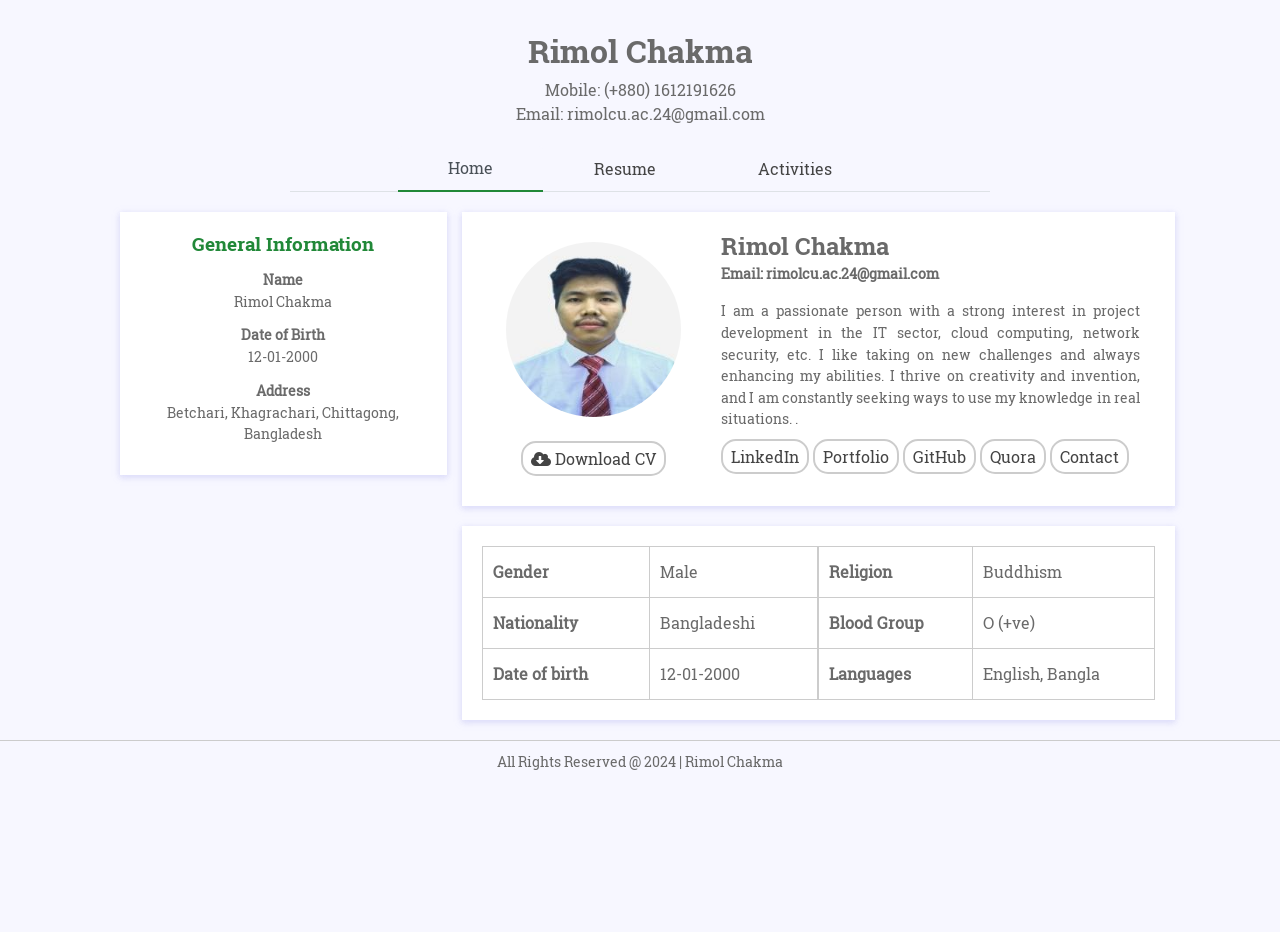
==== commit d83b9256: "Update index.html" ====
--- a/index.html
+++ b/index.html
@@ -7,7 +7,7 @@
     <link rel="stylesheet" href="assets/css/bootstrap.min.css">
     <link rel="stylesheet" href="assets/css/fontawsom-all.min.css">
     <link rel="stylesheet" type="text/css" href="assets/css/style.css" />
-     <link rel="shortcut icon" type="https://rimolch.github.io/assets/images/picture.jpg" href="favicon.ico">
+     <link rel="shortcut icon" type="https://github.com/rimolch/rimolch.github.io/blob/main/assets/images/pic.jpg" href="favicon.ico">
     <meta property="og:title" content="Rimol Chakma | Personal Profile" />
     <meta property="og:image" content="https://rimolch.github.io/assets/images/pic.jpg" />
     <meta property="og:description" content="Welcome to Rimol Chakma's Profile! Find Personal Details, Research & Projects, Extra-curricular Activities of Rimol Chakma" />
